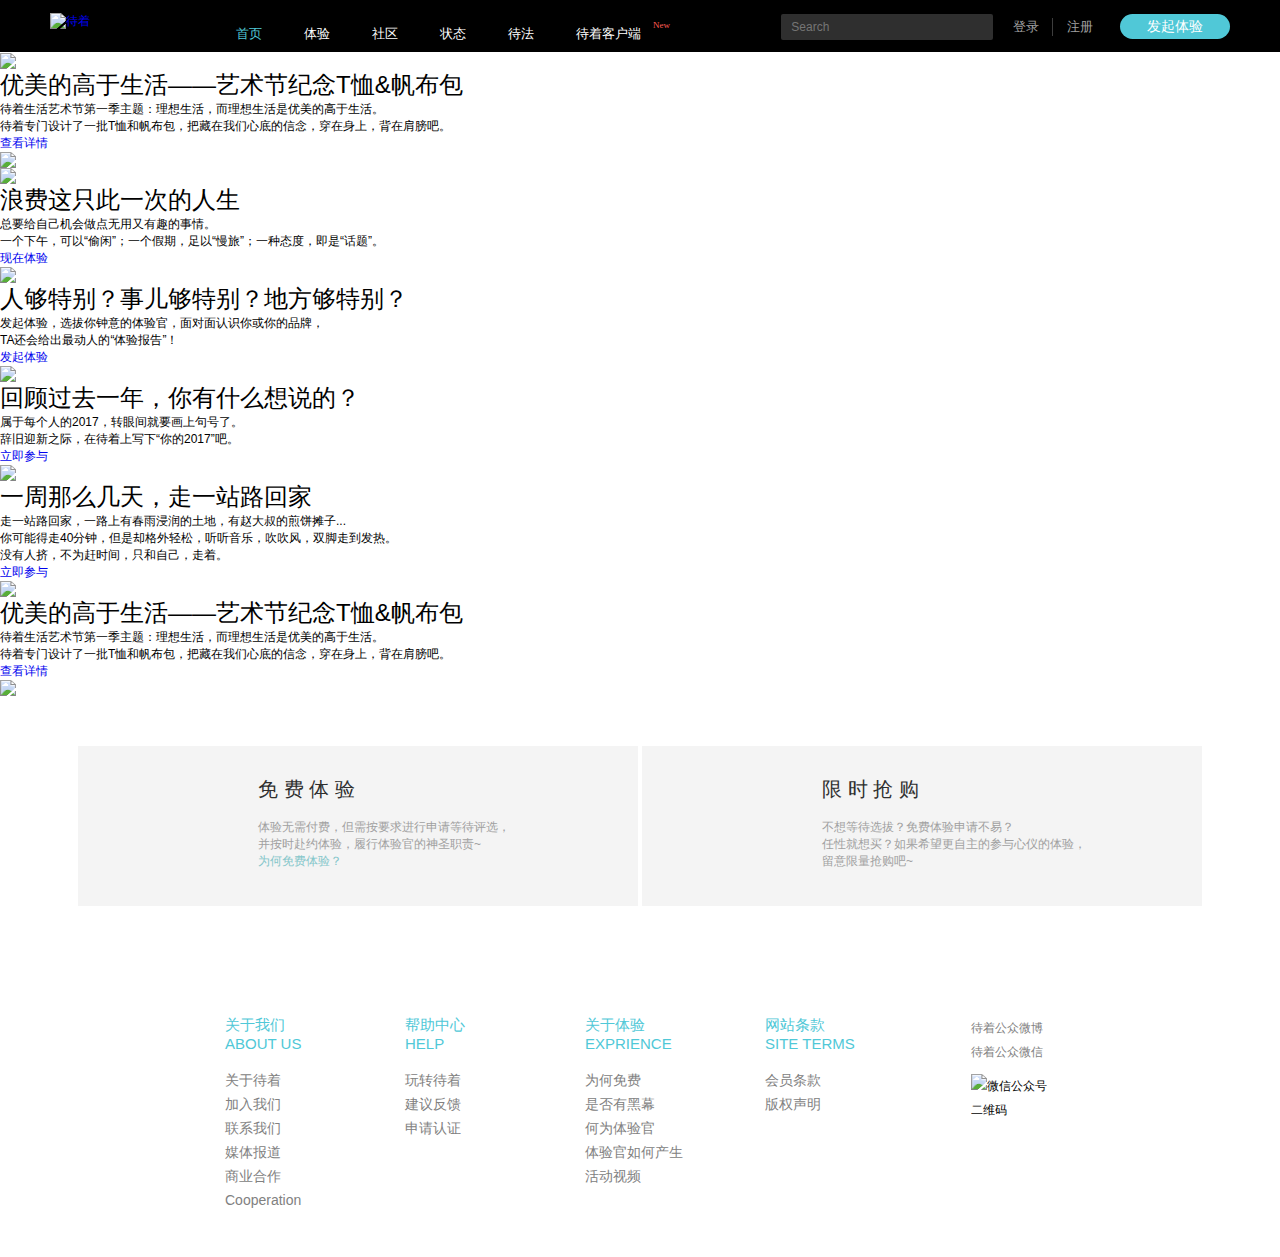
==== index.html @ 88a19696 "首页轮播图scss文件重新编写" ====
<!doctype html>
<html lang="zh">
<head>
    <meta charset="UTF-8">
    <meta name="keywords" content="免费体验,顶级生活方式,养生度假,健康度假" />
    <meta name="description" content="待着（daizhe.cn）为你推荐遍布全球最新鲜，最与众不同的顶级生活方式，还有不间断的免费体验机会，让你亲身感受，与兴趣相投的人们在此分享。" />
    <title>待着，只有少数人才懂</title>
    <link rel="shortcut icon" href="./favicon.ico"/>
    <link rel="stylesheet" href="./css/home.css"/>
    <link rel="stylesheet" href="./css/index.css"/>
</head>
<body>
<!--header部分-->
<header>
    <div class="nav">
        <a href="#" class="logo"><img src="./images/logo.png" alt="待着" width="100%"></a>
        <ul class="clearfix">
            <li><a href="javascript:;" class="active">首页</a></li>
            <li><a href="javascript:;">体验</a></li>
            <li><a href="javascript:;">社区</a></li>
            <li><a href="javascript:;">状态</a></li>
            <li><a href="javascript:;">待法</a></li>
            <li>
                <a href="javascript:;" class="stayAPP">待着客户端<span>New</span></a>
                <div class="nav-appDown" style="display: none;">
                    <div class="nav-appText clearfix">
                        <img src="./images/nav_appicon.png" width="57" height="57" alt="" class="fl"/>
                        <p class="fl">做无用之事<br/>享受无所事事的快乐</p>
                    </div>
                    <div class="nav-appPic clearfix">
                        <div class="link fl">
                            <a href="javascript:;"><img src="./images/btn_appstore.png" alt=""/></a>
                            <a href="javascript:;"><img src="./images/btn_android.png" alt=""/></a>
                        </div>
                        <div class="qrcode fl">
                            <img src="./images/app_pic.png" alt=""/>
                            <p>扫码直接下载</p>
                        </div>
                    </div>
                </div>
            </li>
        </ul>
    </div>
    <div class="login">
        <div class="search-form fl">
            <form action="">
                <div class="searchBox">
                    <input type="text" placeholder="Search" name="search" class="searchText"/>
                    <input type="submit" value="" class="searchBtn" id="searchBtn"/>
                </div>
            </form>
        </div>
        <div class="login-link fl">
            <a href="javascript:;" class="logining">登录</a>
            <a href="javascript:;" class="register">注册</a>
            <a href="javascript:;" class="experience">发起体验</a>
        </div>
    </div>
</header>
<div class="main">
    <!--轮播图部分-->
    <div class="swiper-container">
        <div class="swiper-wrapper">
            <ul class="clearfix">
                <li>
                    <a href="javascript:;"><img src="./images/banner6.jpg" ></a>
                    <div class="content">
                        <h1>优美的高于生活——艺术节纪念T恤&帆布包</h1>
                        <p>待着生活艺术节第一季主题：理想生活，而理想生活是优美的高于生活。<br />待着专门设计了一批T恤和帆布包，把藏在我们心底的信念，穿在身上，背在肩膀吧。</p>
                        <a href="javascript:;">查看详情
                            <span class="lineTop"></span>
                            <span class="lineRight"></span>
                            <span class="lineBottom"></span>
                            <span class="lineLeft"></span>
                        </a>
                    </div>
                </li>
                <li><a href="javascript:;"><img src="./images/banner1.jpg" ></a></li>
                <li>
                    <a href="javascript:;"><img src="./images/banner2.jpg" ></a>
                    <div class="content">
                        <h1>浪费这只此一次的人生</h1>
                        <p>总要给自己机会做点无用又有趣的事情。<br />一个下午，可以“偷闲”；一个假期，足以“慢旅”；一种态度，即是“话题”。</p>
                        <a href="javascript:;">现在体验
                            <span class="lineTop"></span>
                            <span class="lineRight"></span>
                            <span class="lineBottom"></span>
                            <span class="lineLeft"></span>
                        </a>
                    </div>
                </li>
                <li>
                    <a href="javascript:;"><img src="./images/banner3.jpg" ></a>
                    <div class="content">
                        <h1>人够特别？事儿够特别？地方够特别？</h1>
                        <p>发起体验，选拔你钟意的体验官，面对面认识你或你的品牌，<br />TA还会给出最动人的“体验报告”！</p>
                        <a href="javascript:;">发起体验
                            <span class="lineTop"></span>
                            <span class="lineRight"></span>
                            <span class="lineBottom"></span>
                            <span class="lineLeft"></span>
                        </a>
                    </div>
                </li>
                <li>
                    <a href="javascript:;"><img src="./images/banner4.jpg" ></a>
                    <div class="content">
                        <h1>回顾过去一年，你有什么想说的？</h1>
                        <p>属于每个人的2017，转眼间就要画上句号了。<br />辞旧迎新之际，在待着上写下“你的2017”吧。</p>
                        <a href="javascript:;">立即参与
                            <span class="lineTop"></span>
                            <span class="lineRight"></span>
                            <span class="lineBottom"></span>
                            <span class="lineLeft"></span>
                        </a>
                    </div>
                </li>
                <li>
                    <a href="javascript:;"><img src="./images/banner5.jpg" ></a>
                    <div class="content">
                        <h1>一周那么几天，走一站路回家</h1>
                        <p>走一站路回家，一路上有春雨浸润的土地，有赵大叔的煎饼摊子...<br />你可能得走40分钟，但是却格外轻松，听听音乐，吹吹风，双脚走到发热。<br/>没有人挤，不为赶时间，只和自己，走着。</p>
                        <a href="javascript:;">立即参与
                            <span class="lineTop"></span>
                            <span class="lineRight"></span>
                            <span class="lineBottom"></span>
                            <span class="lineLeft"></span>
                        </a>
                    </div>
                </li> 
                <li>
                    <a href="javascript:;"><img src="./images/banner6.jpg" ></a>
                    <div class="content">
                        <h1>优美的高于生活——艺术节纪念T恤&帆布包</h1>
                        <p>待着生活艺术节第一季主题：理想生活，而理想生活是优美的高于生活。<br />待着专门设计了一批T恤和帆布包，把藏在我们心底的信念，穿在身上，背在肩膀吧。</p>
                        <a href="javascript:;">查看详情
                            <span class="lineTop"></span>
                            <span class="lineRight"></span>
                            <span class="lineBottom"></span>
                            <span class="lineLeft"></span>
                        </a>
                    </div>
                </li> 
                <li><a href="javascript:;"><img src="./images/banner1.jpg" ></a></li>
            </ul>  
            <div class="swiper-index">
                <div class="swiper-index-item"></div>
                <div class="swiper-index-item"></div>
                <div class="swiper-index-item"></div>
                <div class="swiper-index-item"></div>
                <div class="swiper-index-item"></div>
                <div class="swiper-index-item"></div>
            </div>
            <div class="swiper-button">
                <div class="swiper-button-prev"></div>
                <div class="swiper-button-next"></div>
            </div> 
        </div>
    </div> 
    <!--轮播图下方广告部分-->
    <div class="w1124 ad clearfix">
        <div class="ad-left">
            <div class="img">
                <img src="./images/ad_left.png" alt=""/>
            </div>
            <div class="text">
                <h3>
                    <span>免</span>
                    <span>费</span>
                    <span>体</span>
                    <span>验</span>
                </h3>
                <p>体验无需付费，但需按要求进行申请等待评选，<br />并按时赴约体验，履行体验官的神圣职责~</p>
                <a href="javascript:;">为何免费体验？</a>
            </div>
        </div>
        <div class="ad-right">
            <div class="img">
                <img src="./images/ad_right.png" alt=""/>
                <img src="./images/ad_right_clock.png" class="clock" alt=""/>
            </div>
            <div class="text">
                <h3>
                    <span>限</span>
                    <span>时</span>
                    <span>抢</span>
                    <span>购</span>
                </h3>
                <p>不想等待选拔？免费体验申请不易？<br />任性就想买？如果希望更自主的参与心仪的体验，<br />留意限量抢购吧~</p>
            </div>
        </div>
    </div>
</div>

<!--footer部分-->
<footer>
    <div class="link clearfix">
        <dl>
            <dt>关于我们<br/>ABOUT US</dt>
            <dd><a href="javascript:;">关于待着</a></dd>
            <dd><a href="javascript:;">加入我们</a></dd>
            <dd><a href="javascript:;">联系我们</a></dd>
            <dd><a href="javascript:;">媒体报道</a></dd>
            <dd><a href="javascript:;">商业合作</a></dd>
            <dd><a href="javascript:;">Cooperation</a></dd>
        </dl>
        <dl>
            <dt>帮助中心<br/>HELP</dt>
            <dd><a href="javascript:;">玩转待着</a></dd>
            <dd><a href="javascript:;">建议反馈</a></dd>
            <dd><a href="javascript:;">申请认证</a></dd>
        </dl>
        <dl>
            <dt>关于体验<br/>EXPRIENCE</dt>
            <dd><a href="javascript:;">为何免费</a></dd>
            <dd><a href="javascript:;">是否有黑幕</a></dd>
            <dd><a href="javascript:;">何为体验官</a></dd>
            <dd><a href="javascript:;">体验官如何产生</a></dd>
            <dd><a href="javascript:;">活动视频</a></dd>
        </dl>
        <dl>
            <dt>网站条款<br/>SITE TERMS</dt>
            <dd><a href="javascript:;">会员条款</a></dd>
            <dd><a href="javascript:;">版权声明</a></dd>
        </dl>
        <div class="officially">
            <p><a href="javascript:;">待着公众微博</a></p>
            <p>
                <a href="javascript:;">待着公众微信</a>
                <img src="./images/daizhe_code_n.png" width="98" height="98" alt="微信公众号二维码"/>
            </p>
        </div>
    </div>
</footer>

<script src="./js/jquery.min-1.7.2.js"></script>
<script src="./js/index.js"></script>
</body>
</html>
---- css/home.css ----
@charset "UTF-8";
/*css初始化*/
html, input, textarea {
  font: normal 12px 'Century Gothic', 'Helvetica', 'Hiragino Sans GB W3', 'Microsoft YaHei', '微软雅黑', 'SimSun', '宋体', 'Heiti', '黑体', 'Arial', 'sans-serif'; }

body, button, ul, li, ol, p, dl, dd, h1, h2, h3, h4, h5, h6, img, iframe, form, input, textarea, td, section, article, aside, dl, dt, dd {
  margin: 0;
  padding: 0;
  border: 0;
  list-style-type: none;
  font-weight: normal; }

table {
  border-collapse: collapse;
  border-spacing: 0; }

*:focus {
  outline: none; }

a {
  text-decoration: none; }

a:hover {
  color: #50c8d7;
  text-decoration: none; }

i, em {
  font-style: normal;
  text-decoration: none; }

img {
  border: 0;
  vertical-align: middle; }

.w1150 {
  width: 1150px;
  margin: 0px auto; }

.w1124 {
  width: 1124px;
  margin: 0px auto; }

/*浮动*/
.fl {
  float: left; }

.fr {
  float: right; }

.clearfix::before, .clearfix::after {
  content: '';
  display: block;
  height: 0;
  line-height: 0;
  visibility: hidden;
  clear: both; }

.clearfix {
  zoom: 1; }

/*三角形*/
.triangle {
  width: 0;
  height: 0;
  border-style: solid;
  position: absolute; }

/*css初始化完成*/
/*顶部导航开始*/
header {
  width: 100%;
  min-width: 1200px;
  height: 52px;
  background-color: #000;
  position: relative; }
  header .nav {
    width: 720px;
    height: 52px;
    margin-left: 50px;
    position: relative; }
    header .nav .logo {
      width: 135px;
      height: 27px;
      display: block;
      position: absolute;
      top: 13px; }
    header .nav ul {
      position: relative;
      margin-left: 165px; }
      header .nav ul li {
        float: left;
        font: normal 13px "微软雅黑";
        cursor: pointer;
        position: relative; }
        header .nav ul li > a {
          display: block;
          padding: 25px 21px 10px;
          color: #FFF;
          text-shadow: 2px 2px 2px #010101;
          position: relative; }
          header .nav ul li > a.active {
            color: #50c8d7; }
          header .nav ul li > a.stayAPP span {
            position: absolute;
            top: 20px;
            right: -8px;
            color: #ff5b54;
            font-size: 9px; }
        header .nav ul li .nav-appDown {
          width: 230px;
          padding: 20px;
          background-color: rgba(0, 0, 0, 0.8);
          border-radius: 15px;
          position: absolute;
          top: 72px;
          left: -80px; }
          header .nav ul li .nav-appDown::before {
            content: '';
            width: 0;
            height: 0;
            border-style: solid;
            border-width: 20px;
            border-color: transparent transparent rgba(0, 0, 0, 0.8) transparent;
            _border-style: dashed dashed solid dashed;
            position: absolute;
            top: -40px;
            left: 115px; }
          header .nav ul li .nav-appDown .nav-appText {
            padding-bottom: 20px;
            border-bottom: 1px solid #5b5b5b; }
            header .nav ul li .nav-appDown .nav-appText p {
              width: 150px;
              line-height: 18px;
              color: #fff;
              margin-left: 15px;
              padding-top: 23px; }
          header .nav ul li .nav-appDown .nav-appPic {
            padding-top: 20px; }
            header .nav ul li .nav-appDown .nav-appPic .link {
              width: 142px; }
              header .nav ul li .nav-appDown .nav-appPic .link a {
                color: #fff;
                display: block;
                height: 36px;
                text-shadow: 2px 2px 2px #010101; }
                header .nav ul li .nav-appDown .nav-appPic .link a:last-child {
                  margin-top: 15px; }
            header .nav ul li .nav-appDown .nav-appPic .qrcode {
              width: 88px;
              text-align: center; }
              header .nav ul li .nav-appDown .nav-appPic .qrcode img {
                width: 88px; }
              header .nav ul li .nav-appDown .nav-appPic .qrcode p {
                color: #fff;
                line-height: 20px; }
  header .login {
    position: absolute;
    top: 14px;
    right: 50px; }
    header .login .search-form .searchBox {
      width: 220px;
      position: relative; }
      header .login .search-form .searchBox .searchText {
        width: 202px;
        height: 26px;
        color: #fff;
        background-color: #2f2f2f;
        padding-left: 10px;
        -webkit-border-radius: 2px;
        -moz-border-radius: 2px;
        border-radius: 2px;
        overflow: hidden; }
      header .login .search-form .searchBox .searchBtn {
        width: 16px;
        height: 16px;
        cursor: pointer;
        position: absolute;
        right: 22px;
        top: 5px;
        background: url("../images/searBtn.png") no-repeat; }
    header .login .login-link a {
      color: #a0a0a0;
      font-size: 13px;
      display: inline-block;
      margin: 0px 12px; }
      header .login .login-link a.logining {
        position: relative; }
        header .login .login-link a.logining::after {
          content: '';
          width: 1px;
          height: 100%;
          background-color: #3d3d3d;
          position: absolute;
          right: -14px; }
      header .login .login-link a.experience {
        width: 110px;
        height: 25px;
        line-height: 25px;
        font-size: 14px;
        color: #fff;
        text-align: center;
        background: #50c8d7;
        margin-right: 0;
        border-radius: 15px; }

/*顶部导航结束*/
/*footer部分开始*/
footer {
  width: 100%;
  min-width: 1200px;
  background: url("../images/ft_bg.png") repeat;
  padding-bottom: 45px; }
  footer .link {
    width: 830px;
    margin: 0 auto;
    padding-top: 60px; }
    footer .link dl {
      float: left;
      width: 180px; }
      footer .link dl dt {
        font-size: 15px;
        color: #50c8d7;
        padding-bottom: 16px; }
      footer .link dl dd {
        font-size: 14px;
        line-height: 24px; }
        footer .link dl dd a {
          color: #818181; }
          footer .link dl dd a:hover {
            text-decoration: underline; }
    footer .link .officially {
      width: 110px;
      float: left; }
      footer .link .officially p {
        height: 24px;
        line-height: 24px;
        padding-left: 26px; }
        footer .link .officially p a {
          color: #818181; }
        footer .link .officially p:first-child a:hover {
          text-decoration: underline; }
        footer .link .officially p:last-of-type a {
          cursor: default; }
        footer .link .officially p img {
          padding-top: 10px; }

/*footer部分结束*/
---- css/index.css ----
@charset "UTF-8";
/*css初始化*/
html, input, textarea {
  font: normal 12px 'Century Gothic', 'Helvetica', 'Hiragino Sans GB W3', 'Microsoft YaHei', '微软雅黑', 'SimSun', '宋体', 'Heiti', '黑体', 'Arial', 'sans-serif'; }

body, button, ul, li, ol, p, dl, dd, h1, h2, h3, h4, h5, h6, img, iframe, form, input, textarea, td, section, article, aside, dl, dt, dd {
  margin: 0;
  padding: 0;
  border: 0;
  list-style-type: none;
  font-weight: normal; }

table {
  border-collapse: collapse;
  border-spacing: 0; }

*:focus {
  outline: none; }

a {
  text-decoration: none; }

a:hover {
  color: #50c8d7;
  text-decoration: none; }

i, em {
  font-style: normal;
  text-decoration: none; }

img {
  border: 0;
  vertical-align: middle; }

.w1150 {
  width: 1150px;
  margin: 0px auto; }

.w1124 {
  width: 1124px;
  margin: 0px auto; }

/*浮动*/
.fl {
  float: left; }

.fr {
  float: right; }

.clearfix::before, .clearfix::after {
  content: '';
  display: block;
  height: 0;
  line-height: 0;
  visibility: hidden;
  clear: both; }

.clearfix {
  zoom: 1; }

/*三角形*/
.triangle {
  width: 0;
  height: 0;
  border-style: solid;
  position: absolute; }

/*css初始化完成*/
/*顶部导航开始*/
header {
  width: 100%;
  min-width: 1200px;
  height: 52px;
  background-color: #000;
  position: relative; }
  header .nav {
    width: 720px;
    height: 52px;
    margin-left: 50px;
    position: relative; }
    header .nav .logo {
      width: 135px;
      height: 27px;
      display: block;
      position: absolute;
      top: 13px; }
    header .nav ul {
      position: relative;
      margin-left: 165px; }
      header .nav ul li {
        float: left;
        font: normal 13px "微软雅黑";
        cursor: pointer;
        position: relative; }
        header .nav ul li > a {
          display: block;
          padding: 25px 21px 10px;
          color: #FFF;
          text-shadow: 2px 2px 2px #010101;
          position: relative; }
          header .nav ul li > a.active {
            color: #50c8d7; }
          header .nav ul li > a.stayAPP span {
            position: absolute;
            top: 20px;
            right: -8px;
            color: #ff5b54;
            font-size: 9px; }
        header .nav ul li .nav-appDown {
          width: 230px;
          padding: 20px;
          background-color: rgba(0, 0, 0, 0.8);
          border-radius: 15px;
          position: absolute;
          top: 72px;
          left: -80px; }
          header .nav ul li .nav-appDown::before {
            content: '';
            width: 0;
            height: 0;
            border-style: solid;
            border-width: 20px;
            border-color: transparent transparent rgba(0, 0, 0, 0.8) transparent;
            _border-style: dashed dashed solid dashed;
            position: absolute;
            top: -40px;
            left: 115px; }
          header .nav ul li .nav-appDown .nav-appText {
            padding-bottom: 20px;
            border-bottom: 1px solid #5b5b5b; }
            header .nav ul li .nav-appDown .nav-appText p {
              width: 150px;
              line-height: 18px;
              color: #fff;
              margin-left: 15px;
              padding-top: 23px; }
          header .nav ul li .nav-appDown .nav-appPic {
            padding-top: 20px; }
            header .nav ul li .nav-appDown .nav-appPic .link {
              width: 142px; }
              header .nav ul li .nav-appDown .nav-appPic .link a {
                color: #fff;
                display: block;
                height: 36px;
                text-shadow: 2px 2px 2px #010101; }
                header .nav ul li .nav-appDown .nav-appPic .link a:last-child {
                  margin-top: 15px; }
            header .nav ul li .nav-appDown .nav-appPic .qrcode {
              width: 88px;
              text-align: center; }
              header .nav ul li .nav-appDown .nav-appPic .qrcode img {
                width: 88px; }
              header .nav ul li .nav-appDown .nav-appPic .qrcode p {
                color: #fff;
                line-height: 20px; }
  header .login {
    position: absolute;
    top: 14px;
    right: 50px; }
    header .login .search-form .searchBox {
      width: 220px;
      position: relative; }
      header .login .search-form .searchBox .searchText {
        width: 202px;
        height: 26px;
        color: #fff;
        background-color: #2f2f2f;
        padding-left: 10px;
        -webkit-border-radius: 2px;
        -moz-border-radius: 2px;
        border-radius: 2px;
        overflow: hidden; }
      header .login .search-form .searchBox .searchBtn {
        width: 16px;
        height: 16px;
        cursor: pointer;
        position: absolute;
        right: 22px;
        top: 5px;
        background: url("../images/searBtn.png") no-repeat; }
    header .login .login-link a {
      color: #a0a0a0;
      font-size: 13px;
      display: inline-block;
      margin: 0px 12px; }
      header .login .login-link a.logining {
        position: relative; }
        header .login .login-link a.logining::after {
          content: '';
          width: 1px;
          height: 100%;
          background-color: #3d3d3d;
          position: absolute;
          right: -14px; }
      header .login .login-link a.experience {
        width: 110px;
        height: 25px;
        line-height: 25px;
        font-size: 14px;
        color: #fff;
        text-align: center;
        background: #50c8d7;
        margin-right: 0;
        border-radius: 15px; }

/*顶部导航结束*/
/*footer部分开始*/
footer {
  width: 100%;
  min-width: 1200px;
  background: url("../images/ft_bg.png") repeat;
  padding-bottom: 45px; }
  footer .link {
    width: 830px;
    margin: 0 auto;
    padding-top: 60px; }
    footer .link dl {
      float: left;
      width: 180px; }
      footer .link dl dt {
        font-size: 15px;
        color: #50c8d7;
        padding-bottom: 16px; }
      footer .link dl dd {
        font-size: 14px;
        line-height: 24px; }
        footer .link dl dd a {
          color: #818181; }
          footer .link dl dd a:hover {
            text-decoration: underline; }
    footer .link .officially {
      width: 110px;
      float: left; }
      footer .link .officially p {
        height: 24px;
        line-height: 24px;
        padding-left: 26px; }
        footer .link .officially p a {
          color: #818181; }
        footer .link .officially p:first-child a:hover {
          text-decoration: underline; }
        footer .link .officially p:last-of-type a {
          cursor: default; }
        footer .link .officially p img {
          padding-top: 10px; }

/*footer部分结束*/
.main .main-banner {
  width: 100%;
  height: 650px;
  overflow: hidden;
  position: relative; }
  .main .main-banner ul {
    width: 700%;
    height: 650px;
    position: absolute;
    top: 0;
    left: 0; }
    .main .main-banner ul li {
      height: 650px;
      float: left; }
      .main .main-banner ul li > .content {
        width: 1200px;
        color: #fff;
        text-align: center;
        margin: 0 auto; }
        .main .main-banner ul li > .content h1 {
          font-size: 36px;
          margin-top: 211px; }
        .main .main-banner ul li > .content p {
          font-size: 15px;
          line-height: 30px;
          margin-top: 26px; }
        .main .main-banner ul li > .content a {
          display: block;
          width: 256px;
          height: 46px;
          color: #50c8d7;
          font-size: 16px;
          line-height: 46px;
          text-align: center;
          margin: 38px auto 0;
          overflow: hidden;
          position: relative; }
          .main .main-banner ul li > .content a:hover {
            background: rgba(0, 0, 0, 0.2); }
          .main .main-banner ul li > .content a span {
            position: absolute;
            background-color: #50c8d7; }
            .main .main-banner ul li > .content a span.lineTop, .main .main-banner ul li > .content a span.lineBottom {
              left: 0;
              width: 100%;
              height: 2px; }
            .main .main-banner ul li > .content a span.lineLeft, .main .main-banner ul li > .content a span.lineRight {
              top: 0;
              width: 2px;
              height: 100%; }
            .main .main-banner ul li > .content a span.lineTop {
              top: 0;
              transform: translateX(-100%); }
            .main .main-banner ul li > .content a span.lineBottom {
              bottom: 0;
              transform: translateX(100%); }
            .main .main-banner ul li > .content a span.lineLeft {
              left: 0;
              transform: translateY(100%); }
            .main .main-banner ul li > .content a span.lineRight {
              right: 0;
              transform: translateY(-100%); }
          .main .main-banner ul li > .content a.run .lineTop {
            transform: translateX(0);
            transition: transform 0.2s; }
          .main .main-banner ul li > .content a.run .lineRight {
            transform: translateY(0);
            transition: transform 0.1s 0.2s; }
          .main .main-banner ul li > .content a.run .lineBottom {
            transform: translateX(0);
            transition: transform 0.2s 0.3s; }
          .main .main-banner ul li > .content a.run .lineLeft {
            transform: translateY(0);
            transition: transform 0.1s 0.5s; }
  .main .main-banner .btn-arrow {
    display: none;
    z-index: 10; }
    .main .main-banner .btn-arrow span {
      display: block;
      width: 25px;
      height: 73px;
      cursor: pointer;
      background: url("../images/arrows5.png") no-repeat;
      position: absolute;
      top: 266px; }
      .main .main-banner .btn-arrow span.prev {
        background-position: 0 -73px;
        left: 160px; }
        .main .main-banner .btn-arrow span.prev:hover {
          background-position: 0px 0px; }
      .main .main-banner .btn-arrow span.next {
        background-position: -25px -73px;
        right: 160px; }
        .main .main-banner .btn-arrow span.next:hover {
          background-position: -25px 0px; }
.main .ad .ad-left, .main .ad .ad-right {
  width: 560px;
  height: 160px;
  background: #f4f4f4;
  position: relative; }
.main .ad .ad-left .img, .main .ad .ad-right .img {
  transition: transform 0.6s ease-in-out;
  position: absolute;
  top: 50px;
  left: 60px; }
  .main .ad .ad-left .img:hover, .main .ad .ad-right .img:hover {
    -webkit-transform: rotate(360deg) scale(1.2);
    -moz-transform: rotate(360deg) scale(1.2);
    -ms-transform: rotate(360deg) scale(1.2);
    -o-transform: rotate(360deg) scale(1.2);
    transform: rotate(360deg) scale(1.2); }
.main .ad .ad-left .text, .main .ad .ad-right .text {
  float: right;
  width: 380px;
  height: 130px;
  padding-top: 30px; }
  .main .ad .ad-left .text p, .main .ad .ad-right .text p {
    padding-top: 16px;
    color: #a0a0a0; }
  .main .ad .ad-left .text h3, .main .ad .ad-right .text h3 {
    font-size: 20px;
    font-weight: 500;
    color: #2f2f2f; }
    .main .ad .ad-left .text h3 span, .main .ad .ad-right .text h3 span {
      display: inline-block;
      animation-name: topDown;
      animation-duration: .3s;
      animation-iteration-count: infinite;
      animation-direction: alternate; }
      .main .ad .ad-left .text h3 span:nth-child(2), .main .ad .ad-right .text h3 span:nth-child(2) {
        animation-delay: .3s; }
      .main .ad .ad-left .text h3 span:nth-child(3), .main .ad .ad-right .text h3 span:nth-child(3) {
        animation-delay: .6s; }
      .main .ad .ad-left .text h3 span:nth-child(4), .main .ad .ad-right .text h3 span:nth-child(4) {
        animation-delay: .9s; }
.main .ad {
  margin: 50px auto; }
  .main .ad .ad-left {
    float: left; }
    .main .ad .ad-left .text a {
      color: #84c6ca; }
  .main .ad .ad-right {
    float: right; }
    .main .ad .ad-right .img .clock {
      position: absolute;
      top: 25px;
      left: 27px;
      animation: rotate 2s linear infinite; }

@keyframes rotate {
  0% {
    transform: rotate(0deg); }
  50% {
    transform: rotate(180deg); }
  100% {
    transform: rotate(360deg); } }
@keyframes topDown {
  from {
    transform: translateY(0); }
  to {
    transform: translateY(-6px); } }
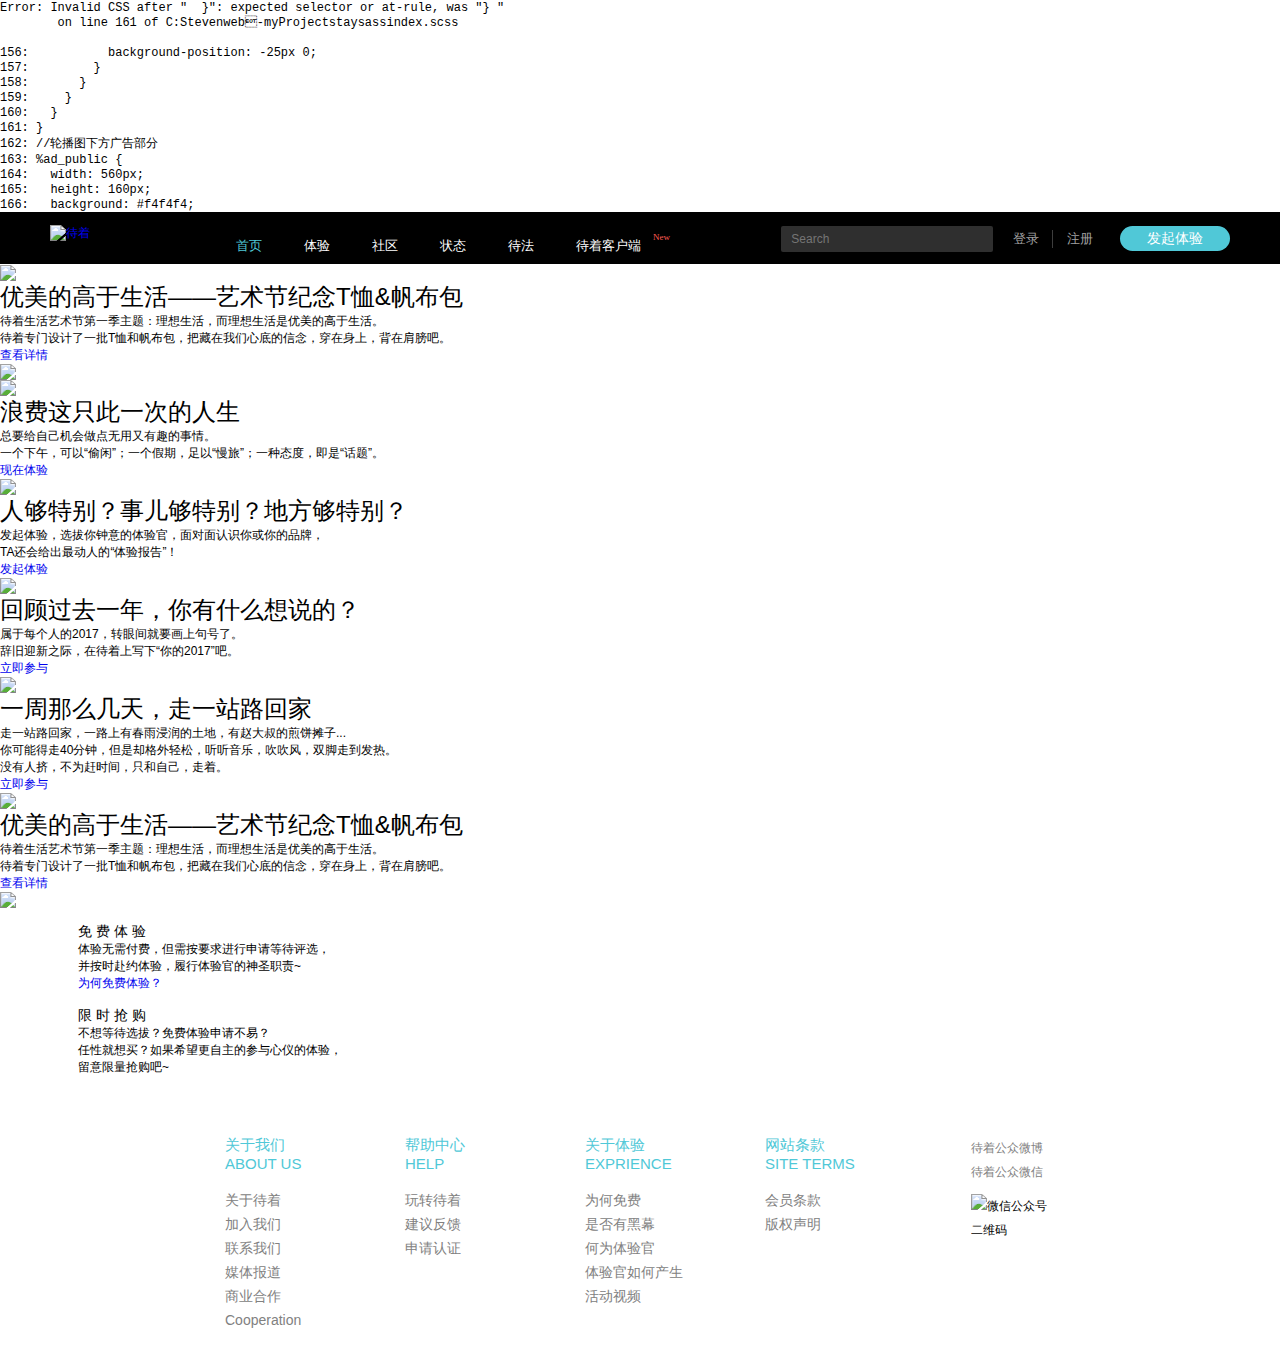
==== commit 7b0263b7: "文件合并" ====
--- a/index.html
+++ b/index.html
@@ -126,8 +126,8 @@
                             <span class="lineBottom"></span>
                             <span class="lineLeft"></span>
                         </a>
-                    </div>
-                </li> 
+                    </div> 
+                </li>  
                 <li>
                     <a href="javascript:;"><img src="./images/banner6.jpg" ></a>
                     <div class="content">
@@ -139,8 +139,8 @@
                             <span class="lineBottom"></span>
                             <span class="lineLeft"></span>
                         </a>
-                    </div>
-                </li> 
+                    </div> 
+                </li>   
                 <li><a href="javascript:;"><img src="./images/banner1.jpg" ></a></li>
             </ul>  
             <div class="swiper-index">
--- a/css/index.css
+++ b/css/index.css
@@ -1,408 +1,35 @@
-@charset "UTF-8";
-/*css初始化*/
-html, input, textarea {
-  font: normal 12px 'Century Gothic', 'Helvetica', 'Hiragino Sans GB W3', 'Microsoft YaHei', '微软雅黑', 'SimSun', '宋体', 'Heiti', '黑体', 'Arial', 'sans-serif'; }
+/*
+Error: Invalid CSS after "  }": expected selector or at-rule, was "} "
+        on line 161 of C:\Steven\web\04-myProject\stay\sass\index.scss
 
-body, button, ul, li, ol, p, dl, dd, h1, h2, h3, h4, h5, h6, img, iframe, form, input, textarea, td, section, article, aside, dl, dt, dd {
-  margin: 0;
-  padding: 0;
-  border: 0;
-  list-style-type: none;
-  font-weight: normal; }
+156:           background-position: -25px 0;
+157:         }
+158:       }
+159:     }
+160:   } 
+161: } 
+162: //轮播图下方广告部分
+163: %ad_public {
+164:   width: 560px;
+165:   height: 160px;
+166:   background: #f4f4f4;
 
-table {
-  border-collapse: collapse;
-  border-spacing: 0; }
-
-*:focus {
-  outline: none; }
-
-a {
-  text-decoration: none; }
-
-a:hover {
-  color: #50c8d7;
-  text-decoration: none; }
-
-i, em {
-  font-style: normal;
-  text-decoration: none; }
-
-img {
-  border: 0;
-  vertical-align: middle; }
-
-.w1150 {
-  width: 1150px;
-  margin: 0px auto; }
-
-.w1124 {
-  width: 1124px;
-  margin: 0px auto; }
-
-/*浮动*/
-.fl {
-  float: left; }
-
-.fr {
-  float: right; }
-
-.clearfix::before, .clearfix::after {
-  content: '';
-  display: block;
-  height: 0;
-  line-height: 0;
-  visibility: hidden;
-  clear: both; }
-
-.clearfix {
-  zoom: 1; }
-
-/*三角形*/
-.triangle {
-  width: 0;
-  height: 0;
-  border-style: solid;
-  position: absolute; }
-
-/*css初始化完成*/
-/*顶部导航开始*/
-header {
-  width: 100%;
-  min-width: 1200px;
-  height: 52px;
-  background-color: #000;
-  position: relative; }
-  header .nav {
-    width: 720px;
-    height: 52px;
-    margin-left: 50px;
-    position: relative; }
-    header .nav .logo {
-      width: 135px;
-      height: 27px;
-      display: block;
-      position: absolute;
-      top: 13px; }
-    header .nav ul {
-      position: relative;
-      margin-left: 165px; }
-      header .nav ul li {
-        float: left;
-        font: normal 13px "微软雅黑";
-        cursor: pointer;
-        position: relative; }
-        header .nav ul li > a {
-          display: block;
-          padding: 25px 21px 10px;
-          color: #FFF;
-          text-shadow: 2px 2px 2px #010101;
-          position: relative; }
-          header .nav ul li > a.active {
-            color: #50c8d7; }
-          header .nav ul li > a.stayAPP span {
-            position: absolute;
-            top: 20px;
-            right: -8px;
-            color: #ff5b54;
-            font-size: 9px; }
-        header .nav ul li .nav-appDown {
-          width: 230px;
-          padding: 20px;
-          background-color: rgba(0, 0, 0, 0.8);
-          border-radius: 15px;
-          position: absolute;
-          top: 72px;
-          left: -80px; }
-          header .nav ul li .nav-appDown::before {
-            content: '';
-            width: 0;
-            height: 0;
-            border-style: solid;
-            border-width: 20px;
-            border-color: transparent transparent rgba(0, 0, 0, 0.8) transparent;
-            _border-style: dashed dashed solid dashed;
-            position: absolute;
-            top: -40px;
-            left: 115px; }
-          header .nav ul li .nav-appDown .nav-appText {
-            padding-bottom: 20px;
-            border-bottom: 1px solid #5b5b5b; }
-            header .nav ul li .nav-appDown .nav-appText p {
-              width: 150px;
-              line-height: 18px;
-              color: #fff;
-              margin-left: 15px;
-              padding-top: 23px; }
-          header .nav ul li .nav-appDown .nav-appPic {
-            padding-top: 20px; }
-            header .nav ul li .nav-appDown .nav-appPic .link {
-              width: 142px; }
-              header .nav ul li .nav-appDown .nav-appPic .link a {
-                color: #fff;
-                display: block;
-                height: 36px;
-                text-shadow: 2px 2px 2px #010101; }
-                header .nav ul li .nav-appDown .nav-appPic .link a:last-child {
-                  margin-top: 15px; }
-            header .nav ul li .nav-appDown .nav-appPic .qrcode {
-              width: 88px;
-              text-align: center; }
-              header .nav ul li .nav-appDown .nav-appPic .qrcode img {
-                width: 88px; }
-              header .nav ul li .nav-appDown .nav-appPic .qrcode p {
-                color: #fff;
-                line-height: 20px; }
-  header .login {
-    position: absolute;
-    top: 14px;
-    right: 50px; }
-    header .login .search-form .searchBox {
-      width: 220px;
-      position: relative; }
-      header .login .search-form .searchBox .searchText {
-        width: 202px;
-        height: 26px;
-        color: #fff;
-        background-color: #2f2f2f;
-        padding-left: 10px;
-        -webkit-border-radius: 2px;
-        -moz-border-radius: 2px;
-        border-radius: 2px;
-        overflow: hidden; }
-      header .login .search-form .searchBox .searchBtn {
-        width: 16px;
-        height: 16px;
-        cursor: pointer;
-        position: absolute;
-        right: 22px;
-        top: 5px;
-        background: url("../images/searBtn.png") no-repeat; }
-    header .login .login-link a {
-      color: #a0a0a0;
-      font-size: 13px;
-      display: inline-block;
-      margin: 0px 12px; }
-      header .login .login-link a.logining {
-        position: relative; }
-        header .login .login-link a.logining::after {
-          content: '';
-          width: 1px;
-          height: 100%;
-          background-color: #3d3d3d;
-          position: absolute;
-          right: -14px; }
-      header .login .login-link a.experience {
-        width: 110px;
-        height: 25px;
-        line-height: 25px;
-        font-size: 14px;
-        color: #fff;
-        text-align: center;
-        background: #50c8d7;
-        margin-right: 0;
-        border-radius: 15px; }
-
-/*顶部导航结束*/
-/*footer部分开始*/
-footer {
-  width: 100%;
-  min-width: 1200px;
-  background: url("../images/ft_bg.png") repeat;
-  padding-bottom: 45px; }
-  footer .link {
-    width: 830px;
-    margin: 0 auto;
-    padding-top: 60px; }
-    footer .link dl {
-      float: left;
-      width: 180px; }
-      footer .link dl dt {
-        font-size: 15px;
-        color: #50c8d7;
-        padding-bottom: 16px; }
-      footer .link dl dd {
-        font-size: 14px;
-        line-height: 24px; }
-        footer .link dl dd a {
-          color: #818181; }
-          footer .link dl dd a:hover {
-            text-decoration: underline; }
-    footer .link .officially {
-      width: 110px;
-      float: left; }
-      footer .link .officially p {
-        height: 24px;
-        line-height: 24px;
-        padding-left: 26px; }
-        footer .link .officially p a {
-          color: #818181; }
-        footer .link .officially p:first-child a:hover {
-          text-decoration: underline; }
-        footer .link .officially p:last-of-type a {
-          cursor: default; }
-        footer .link .officially p img {
-          padding-top: 10px; }
-
-/*footer部分结束*/
-.main .main-banner {
-  width: 100%;
-  height: 650px;
-  overflow: hidden;
-  position: relative; }
-  .main .main-banner ul {
-    width: 700%;
-    height: 650px;
-    position: absolute;
-    top: 0;
-    left: 0; }
-    .main .main-banner ul li {
-      height: 650px;
-      float: left; }
-      .main .main-banner ul li > .content {
-        width: 1200px;
-        color: #fff;
-        text-align: center;
-        margin: 0 auto; }
-        .main .main-banner ul li > .content h1 {
-          font-size: 36px;
-          margin-top: 211px; }
-        .main .main-banner ul li > .content p {
-          font-size: 15px;
-          line-height: 30px;
-          margin-top: 26px; }
-        .main .main-banner ul li > .content a {
-          display: block;
-          width: 256px;
-          height: 46px;
-          color: #50c8d7;
-          font-size: 16px;
-          line-height: 46px;
-          text-align: center;
-          margin: 38px auto 0;
-          overflow: hidden;
-          position: relative; }
-          .main .main-banner ul li > .content a:hover {
-            background: rgba(0, 0, 0, 0.2); }
-          .main .main-banner ul li > .content a span {
-            position: absolute;
-            background-color: #50c8d7; }
-            .main .main-banner ul li > .content a span.lineTop, .main .main-banner ul li > .content a span.lineBottom {
-              left: 0;
-              width: 100%;
-              height: 2px; }
-            .main .main-banner ul li > .content a span.lineLeft, .main .main-banner ul li > .content a span.lineRight {
-              top: 0;
-              width: 2px;
-              height: 100%; }
-            .main .main-banner ul li > .content a span.lineTop {
-              top: 0;
-              transform: translateX(-100%); }
-            .main .main-banner ul li > .content a span.lineBottom {
-              bottom: 0;
-              transform: translateX(100%); }
-            .main .main-banner ul li > .content a span.lineLeft {
-              left: 0;
-              transform: translateY(100%); }
-            .main .main-banner ul li > .content a span.lineRight {
-              right: 0;
-              transform: translateY(-100%); }
-          .main .main-banner ul li > .content a.run .lineTop {
-            transform: translateX(0);
-            transition: transform 0.2s; }
-          .main .main-banner ul li > .content a.run .lineRight {
-            transform: translateY(0);
-            transition: transform 0.1s 0.2s; }
-          .main .main-banner ul li > .content a.run .lineBottom {
-            transform: translateX(0);
-            transition: transform 0.2s 0.3s; }
-          .main .main-banner ul li > .content a.run .lineLeft {
-            transform: translateY(0);
-            transition: transform 0.1s 0.5s; }
-  .main .main-banner .btn-arrow {
-    display: none;
-    z-index: 10; }
-    .main .main-banner .btn-arrow span {
-      display: block;
-      width: 25px;
-      height: 73px;
-      cursor: pointer;
-      background: url("../images/arrows5.png") no-repeat;
-      position: absolute;
-      top: 266px; }
-      .main .main-banner .btn-arrow span.prev {
-        background-position: 0 -73px;
-        left: 160px; }
-        .main .main-banner .btn-arrow span.prev:hover {
-          background-position: 0px 0px; }
-      .main .main-banner .btn-arrow span.next {
-        background-position: -25px -73px;
-        right: 160px; }
-        .main .main-banner .btn-arrow span.next:hover {
-          background-position: -25px 0px; }
-.main .ad .ad-left, .main .ad .ad-right {
-  width: 560px;
-  height: 160px;
-  background: #f4f4f4;
-  position: relative; }
-.main .ad .ad-left .img, .main .ad .ad-right .img {
-  transition: transform 0.6s ease-in-out;
-  position: absolute;
-  top: 50px;
-  left: 60px; }
-  .main .ad .ad-left .img:hover, .main .ad .ad-right .img:hover {
-    -webkit-transform: rotate(360deg) scale(1.2);
-    -moz-transform: rotate(360deg) scale(1.2);
-    -ms-transform: rotate(360deg) scale(1.2);
-    -o-transform: rotate(360deg) scale(1.2);
-    transform: rotate(360deg) scale(1.2); }
-.main .ad .ad-left .text, .main .ad .ad-right .text {
-  float: right;
-  width: 380px;
-  height: 130px;
-  padding-top: 30px; }
-  .main .ad .ad-left .text p, .main .ad .ad-right .text p {
-    padding-top: 16px;
-    color: #a0a0a0; }
-  .main .ad .ad-left .text h3, .main .ad .ad-right .text h3 {
-    font-size: 20px;
-    font-weight: 500;
-    color: #2f2f2f; }
-    .main .ad .ad-left .text h3 span, .main .ad .ad-right .text h3 span {
-      display: inline-block;
-      animation-name: topDown;
-      animation-duration: .3s;
-      animation-iteration-count: infinite;
-      animation-direction: alternate; }
-      .main .ad .ad-left .text h3 span:nth-child(2), .main .ad .ad-right .text h3 span:nth-child(2) {
-        animation-delay: .3s; }
-      .main .ad .ad-left .text h3 span:nth-child(3), .main .ad .ad-right .text h3 span:nth-child(3) {
-        animation-delay: .6s; }
-      .main .ad .ad-left .text h3 span:nth-child(4), .main .ad .ad-right .text h3 span:nth-child(4) {
-        animation-delay: .9s; }
-.main .ad {
-  margin: 50px auto; }
-  .main .ad .ad-left {
-    float: left; }
-    .main .ad .ad-left .text a {
-      color: #84c6ca; }
-  .main .ad .ad-right {
-    float: right; }
-    .main .ad .ad-right .img .clock {
-      position: absolute;
-      top: 25px;
-      left: 27px;
-      animation: rotate 2s linear infinite; }
-
-@keyframes rotate {
-  0% {
-    transform: rotate(0deg); }
-  50% {
-    transform: rotate(180deg); }
-  100% {
-    transform: rotate(360deg); } }
-@keyframes topDown {
-  from {
-    transform: translateY(0); }
-  to {
-    transform: translateY(-6px); } }
+Backtrace:
+C:\Steven\web\04-myProject\stay\sass\index.scss:161
+C:/Program Files (x86)/Koala/rubygems/gems/sass-3.5.2/lib/sass/scss/parser.rb:1278:in `expected'
+C:/Program Files (x86)/Koala/rubygems/gems/sass-3.5.2/lib/sass/scss/parser.rb:1208:in `expected'
+C:/Program Files (x86)/Koala/rubygems/gems/sass-3.5.2/lib/sass/scss/parser.rb:42:in `parse'
+C:/Program Files (x86)/Koala/rubygems/gems/sass-3.5.2/lib/sass/engine.rb:414:in `_to_tree'
+C:/Program Files (x86)/Koala/rubygems/gems/sass-3.5.2/lib/sass/engine.rb:290:in `render'
+C:/Program Files (x86)/Koala/rubygems/gems/sass-3.5.2/lib/sass/exec/sass_scss.rb:400:in `run'
+C:/Program Files (x86)/Koala/rubygems/gems/sass-3.5.2/lib/sass/exec/sass_scss.rb:63:in `process_result'
+C:/Program Files (x86)/Koala/rubygems/gems/sass-3.5.2/lib/sass/exec/base.rb:52:in `parse'
+C:/Program Files (x86)/Koala/rubygems/gems/sass-3.5.2/lib/sass/exec/base.rb:19:in `parse!'
+C:/Program Files (x86)/Koala/rubygems/gems/sass-3.5.2/bin/sass:13:in `<top (required)>'
+C:/Program Files (x86)/Koala/bin/sass:22:in `load'
+C:/Program Files (x86)/Koala/bin/sass:22:in `<main>'
+*/
+body:before {
+  white-space: pre;
+  font-family: monospace;
+  content: "Error: Invalid CSS after \"  }\": expected selector or at-rule, was \"} \"\A         on line 161 of C:\Steven\web\04-myProject\stay\sass\index.scss\A \A 156:           background-position: -25px 0;\A 157:         }\A 158:       }\A 159:     }\A 160:   } \A 161: } \A 162: //轮播图下方广告部分\A 163: %ad_public {\A 164:   width: 560px;\A 165:   height: 160px;\A 166:   background: #f4f4f4;"; }
